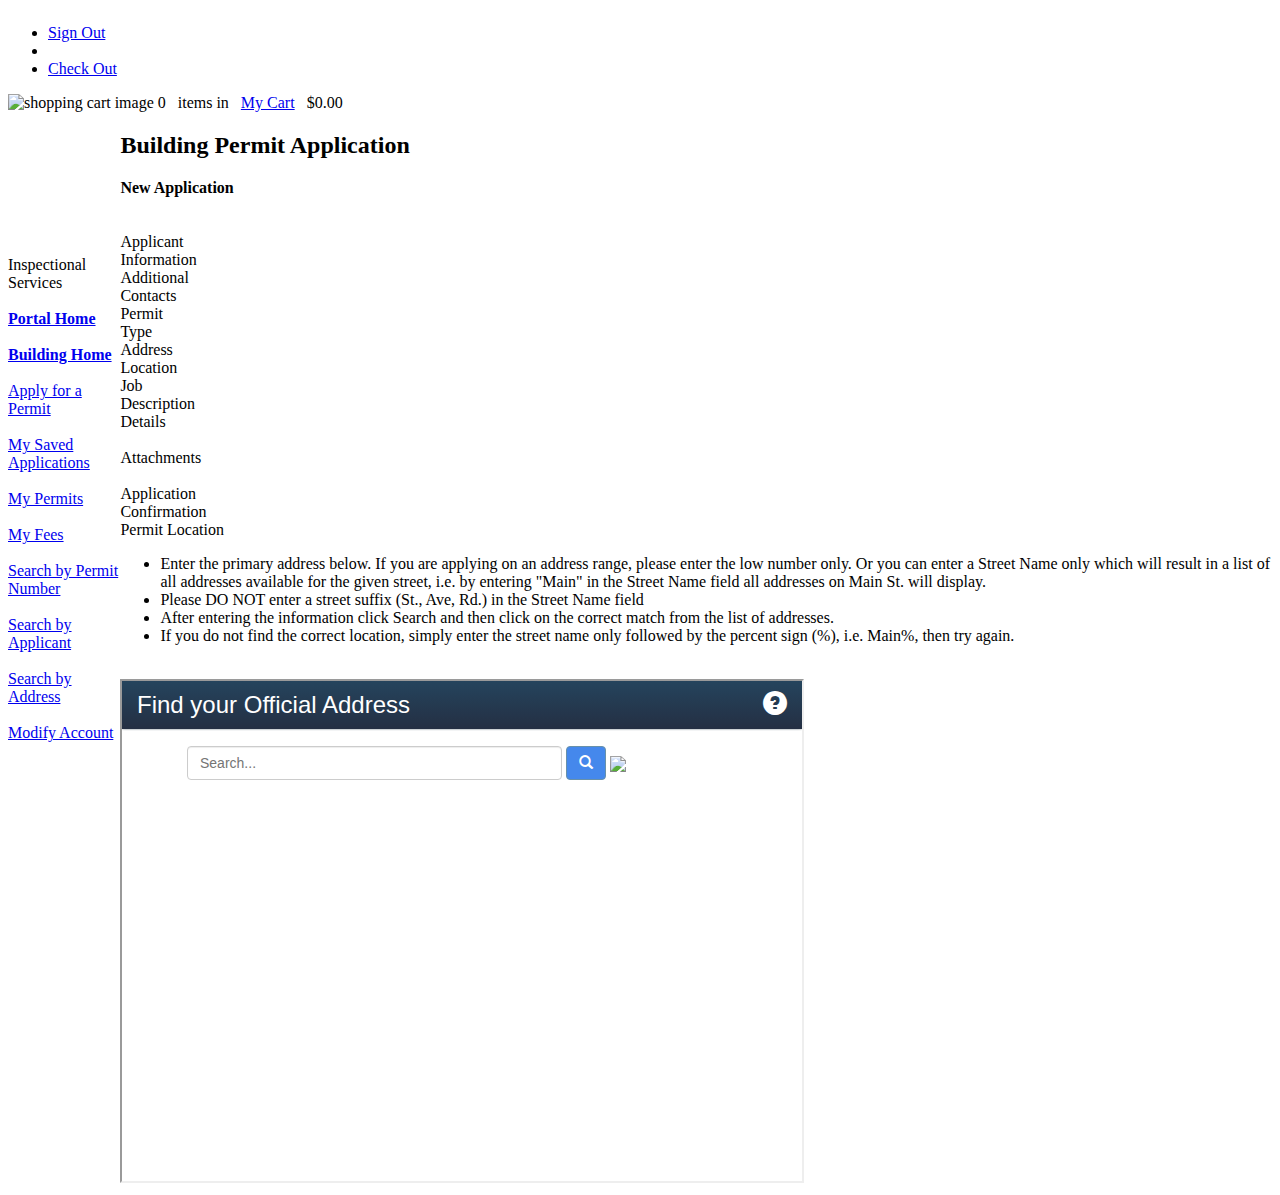
==== SiteLocation.html @ abc97fd9 "add SiteLocation Permitting Mockup page" ====
﻿
<!DOCTYPE HTML PUBLIC "-//W3C//DTD XHTML 1.0 Strict//EN" "http://www.w3.org/TR/xhtml1/DTD/xhtml1-strict.dtd">
<html xmlns="http://www.w3.org/1999/xhtml" xmlns:v="urn:schemas-microsoft-com:vml">
<head id="ctl00_ctl00_Head1">
    <title>

        DynamicPortal 8
        Building Permit Application

    </title>
    <link id="ctl00_ctl00_Link1" href="https://onlinepermitsandlicenses.cityofboston.gov/isdpermits/App_Stylesheet/Standard.css" rel="stylesheet" type="text/css" />
    <link id="ctl00_ctl00_Link2" href="https://onlinepermitsandlicenses.cityofboston.gov/isdpermits/App_Stylesheet/Agency.css" rel="stylesheet" type="text/css" />
    <link id="ctl00_ctl00_Link4" href="https://onlinepermitsandlicenses.cityofboston.gov/isdpermits/App_Stylesheet/grid.css" rel="stylesheet" type="text/css" />
    </head>
<body>


        <div class="pageContainer">
            <table cellpadding="0" cellspacing="0" border="0" width="100%">
                <tr>
                    <td rowspan="3" class="pageColumnWhiteLeft"></td>
                    <td class="pageHeaderSmallLogo"></td>
                    <td colspan="2" class="pageHeaderSmallBanner"></td>
                    <td rowspan="3" class="pageColumnWhiteRight"></td>
                </tr>
                <tr>
                    <td colspan="3" class="pageTopNavigation">
                        <div class="topNavLinks">

                            <div id="ctl00_ctl00_TopNavigationContentPlaceHolder_PanelShoppingCart">

                                <ul>
                                    <li>
                                        <a id="ctl00_ctl00_TopNavigationContentPlaceHolder_linkSignOut" href="../../../Logout.aspx">Sign Out</a>
                                    </li>
                                    <li>

                                    </li>
                                    <li>
                                        <a id="ctl00_ctl00_TopNavigationContentPlaceHolder_linkCheckOutButton" href="../../PaymentCheckOut.aspx">Check Out</a>
                                    </li>
                                </ul>
                                <div class="shoppingCart">
                                    <img id="ctl00_ctl00_TopNavigationContentPlaceHolder_Image1" src="http://onlinepermitsandlicenses.cityofboston.gov/isdpermits/images/COBImages/ShoppingCart.png" alt="shopping cart image" style="border-width:0px;" />
                                    <span id="ctl00_ctl00_TopNavigationContentPlaceHolder_lblCartCount">0</span>&nbsp;&nbsp;
                                    items in&nbsp;&nbsp;
                                    <a id="ctl00_ctl00_TopNavigationContentPlaceHolder_linkCartCheckOut" class="myCartLink" href="../../PaymentCheckOut.aspx">My Cart</a>&nbsp;&nbsp;
                                    <span id="ctl00_ctl00_TopNavigationContentPlaceHolder_lblCartTotal">$0.00</span>
                                </div>

                            </div>

                        </div>
                    </td>
                </tr>
                <tr>
                    <td class="pageLeftNavigation">
                        <div id="divDepartmentTitle" class="leftColHeader">
                            Inspectional Services
                        </div>
                        <div class="leftNavWrapper">
                            <div class="leftColLinks">

                                <div id="ctl00_ctl00_cphLeftNavigation_li1" class="leftColBlueSpacer">
                                    <div class="leftColBullet">&nbsp;</div>
                                    <div class="leftColBlueLinkRow">
                                        <b><a id="ctl00_ctl00_cphLeftNavigation_HyperLinkCDRHomeLink" href="../../CDRGlobalMain.aspx">Portal Home</a></b>
                                    </div>
                                </div>
                                <div id="ctl00_ctl00_cphLeftNavigation_li2" class="leftColBlueSpacer">
                                    <div class="leftColBullet">&nbsp;</div>
                                    <div class="leftColBlueLinkRow">
                                        <b><a id="ctl00_ctl00_cphLeftNavigation_HyperLinkBuildingHome" href="../Default.aspx">Building Home</a></b>
                                    </div>
                                    <div id="ctl00_ctl00_cphLeftNavigation_li6" class="leftColBlueSubLink">
                                        <div class="leftColBulletSmall">&nbsp;&nbsp;&nbsp;</div>
                                        <div class="leftColBlueLinkRow">
                                            <a id="ctl00_ctl00_cphLeftNavigation_HyperLinkApply" href="../ApplyApplication.aspx">Apply for a Permit</a>
                                        </div>
                                    </div>
                                    <div id="ctl00_ctl00_cphLeftNavigation_Div3" class="leftColBlueSubLink">
                                        <div class="leftColBulletSmall">&nbsp;&nbsp;&nbsp;</div>
                                        <div class="leftColBlueLinkRow">
                                            <a id="ctl00_ctl00_cphLeftNavigation_HyperLinkMySavedApplications" href="../MySavedApp.aspx">My Saved Applications</a>
                                        </div>
                                    </div>
                                    <div id="ctl00_ctl00_cphLeftNavigation_li8" class="leftColBlueSubLink">
                                        <div class="leftColBulletSmall">&nbsp;&nbsp;&nbsp;</div>
                                        <div class="leftColBlueLinkRow">
                                            <a id="ctl00_ctl00_cphLeftNavigation_HyperLinkMyPermits" href="../MyApplication.aspx">My Permits</a>
                                        </div>
                                    </div>



                                    <div id="ctl00_ctl00_cphLeftNavigation_li14" class="leftColBlueSubLink">
                                        <div class="leftColBulletSmall">&nbsp;&nbsp;&nbsp;</div>
                                        <div class="leftColBlueLinkRow">
                                            <a id="ctl00_ctl00_cphLeftNavigation_HyperLinkMyFees" href="../MyFee.aspx">My Fees</a>
                                        </div>
                                    </div>
                                    <div id="ctl00_ctl00_cphLeftNavigation_li16" class="leftColBlueSubLink">
                                        <div class="leftColBulletSmall">&nbsp;&nbsp;&nbsp;</div>
                                        <div class="leftColBlueLinkRow">
                                            <a id="ctl00_ctl00_cphLeftNavigation_HyperLinkApplicationNumber" href="../LookUp.aspx?PID=4p/Y/X5jA8Bs3affOX4rkA==">Search by Permit Number</a>
                                        </div>
                                    </div>
                                    <div id="ctl00_ctl00_cphLeftNavigation_li17" class="leftColBlueSubLink">
                                        <div class="leftColBulletSmall">&nbsp;&nbsp;&nbsp;</div>
                                        <div class="leftColBlueLinkRow">
                                            <a id="ctl00_ctl00_cphLeftNavigation_HyperLinkApplicant" href="../LookUp.aspx?PID=ZsmRgwfJAxVBjtCTXsfHpQ==">Search by Applicant</a>
                                        </div>
                                    </div>
                                    <div id="ctl00_ctl00_cphLeftNavigation_li18" class="leftColBlueSubLink">
                                        <div class="leftColBulletSmall">&nbsp;&nbsp;&nbsp;</div>
                                        <div class="leftColBlueLinkRow">
                                            <a id="ctl00_ctl00_cphLeftNavigation_HyperLinkAddress" href="../LookUp.aspx?PID=qA+escIa/POkimwZbMUpBg==">Search by Address</a>
                                        </div>
                                    </div>
                                    <div id="ctl00_ctl00_cphLeftNavigation_li4" class="leftColBlueSubLink">
                                        <div class="leftColBulletSmall">&nbsp;&nbsp;&nbsp;</div>
                                        <div class="leftColBlueLinkRow">
                                            <a id="ctl00_ctl00_cphLeftNavigation_HyperLinkModifyAccountContact" href="../../../LoginModify.aspx">Modify Account</a>
                                        </div>
                                    </div>
                                </div>

                            </div>
                            <div style="clear: both;"></div>
                        </div>
                        <div style="height: 300px;"></div>
                    </td>
                    <td class="pageMainContent">
                        <h2>Building Permit Application</h2>





                        <div class="mainLeadStory">

                            <div>

                                <div id="ctl00_ctl00_ContentPlaceHolder1_middlecolumn_Div1" class="page-contentPadding">

                                    <strong><span id="ctl00_ctl00_ContentPlaceHolder1_middlecolumn_ApplicationMode_LabelApplicationMode">New Application</span></strong>

                                    <div id="ctl00_ctl00_ContentPlaceHolder1_middlecolumn_Div2">
                                        <div>
                                            <div class="spacerStep">&nbsp;<br />&nbsp;</div>
                                            <div class="completedStep">Applicant<br />Information</div>
                                            <div class="completedStep">Additional<br />Contacts</div>
                                            <div class="completedStep">Permit<br />Type</div>
                                            <div class="currentStep">Address<br />Location</div>
                                            <div class="remainStep">Job<br />Description</div>
                                            <div class="remainStep">Details<br />&nbsp;</div>
                                            <div class="remainStep">Attachments<br />&nbsp;</div>
                                            <div class="remainStep">Application<br />Confirmation</div>
                                        </div>
                                    </div>
                                    <div id="ctl00_ctl00_ContentPlaceHolder1_middlecolumn_Div3" class="spacer2 clearboth">
                                    </div>
                                    <div id="ctl00_ctl00_ContentPlaceHolder1_middlecolumn_Div4" class="image-header">
                                        Permit Location
                                    </div>
                                    <div id="ctl00_ctl00_ContentPlaceHolder1_middlecolumn_Div5" class="contentBorder">
                                        <div id="ctl00_ctl00_ContentPlaceHolder1_middlecolumn_Div6" class="contentPadding">
                                            <div id="targetPanelDiv">
                                                <div id="ctl00_ctl00_ContentPlaceHolder1_middlecolumn_panelAddress" onkeypress="javascript:return WebForm_FireDefaultButton(event, &#39;ctl00_ctl00_ContentPlaceHolder1_middlecolumn_ButtonSearch&#39;)">

                                                    <div id="ctl00_ctl00_ContentPlaceHolder1_middlecolumn_UpdatePanel1">

                                                        <!-- Instructions -->

                                                        <ul class="instructionList">
                                                            <li>
                                                                Enter the primary address below. If you are applying on an address range, please
                                                                enter the low number only. Or you can enter a Street Name only which will result
                                                                in a list of all addresses available for the given street, i.e. by entering "Main"
                                                                in the Street Name field all addresses on Main St. will display.
                                                            </li>
                                                            <li>Please DO NOT enter a street suffix (St., Ave, Rd.) in the Street Name field</li>
                                                            <li>
                                                                After entering the information click Search and then click on the correct match
                                                                from the list of addresses.
                                                            </li>
                                                            <li>
                                                                If you do not find the correct location, simply enter the street name only followed
                                                                by the percent sign (%), i.e. Main%, then try again.
                                                            </li>
                                                        </ul>

                                                        </br>
                                                        <iframe src="index.html" height="500" width="680"/>


                                                        <div id="ctl00_ctl00_ContentPlaceHolder1_middlecolumn_ValidationSummary" style="color:Red;display:none;">

                                                        </div>
                                                        <span id="ctl00_ctl00_ContentPlaceHolder1_middlecolumn_LocaleAddressControl_rfvStreetName" style="color:Red;display:none;"></span>
                                                        <span id="ctl00_ctl00_ContentPlaceHolder1_middlecolumn_LocaleAddressControl_revZip" style="color:Red;display:none;"></span>

                                                        <br />

                                                        <div id="ctl00_ctl00_ContentPlaceHolder1_middlecolumn_LocaleAddressControl_Div0" class="AddressSearchContainer">
                                                            <div id="ctl00_ctl00_ContentPlaceHolder1_middlecolumn_LocaleAddressControl_Div1" class="AddressColumn75">
                                                                Number
                                                            </div>

                                                            <div id="ctl00_ctl00_ContentPlaceHolder1_middlecolumn_LocaleAddressControl_Div3" class="AddressColumn150">
                                                                Street Name<span class="alertText">*</span>
                                                            </div>
                                                            <div id="ctl00_ctl00_ContentPlaceHolder1_middlecolumn_LocaleAddressControl_Div4" class="AddressColumn75B">
                                                                Suffix
                                                            </div>

                                                        </div>
                                                        <div id="ctl00_ctl00_ContentPlaceHolder1_middlecolumn_LocaleAddressControl_Div6" class="AddressSearchContainer">
                                                            <div id="ctl00_ctl00_ContentPlaceHolder1_middlecolumn_LocaleAddressControl_Div7" class="AddressColumn75">
                                                                <input name="ctl00$ctl00$ContentPlaceHolder1$middlecolumn$LocaleAddressControl$TextBoxStreetNumber" type="text" maxlength="10" id="ctl00_ctl00_ContentPlaceHolder1_middlecolumn_LocaleAddressControl_TextBoxStreetNumber" class="AddressControl65" />
                                                            </div>

                                                            <div id="ctl00_ctl00_ContentPlaceHolder1_middlecolumn_LocaleAddressControl_Div9" class="AddressColumn150">
                                                                <input name="ctl00$ctl00$ContentPlaceHolder1$middlecolumn$LocaleAddressControl$TextBoxStreetName" type="text" maxlength="50" id="ctl00_ctl00_ContentPlaceHolder1_middlecolumn_LocaleAddressControl_TextBoxStreetName" class="AddressControl140" />
                                                            </div>
                                                            <div id="ctl00_ctl00_ContentPlaceHolder1_middlecolumn_LocaleAddressControl_Div10" class="AddressColumn75B">
                                                                <select name="ctl00$ctl00$ContentPlaceHolder1$middlecolumn$LocaleAddressControl$ddlStreetSuffix" id="ctl00_ctl00_ContentPlaceHolder1_middlecolumn_LocaleAddressControl_ddlStreetSuffix" class="AddressControl65">
                                                                    <option value="--">--</option>
                                                                    <option value="AL">AL</option>
                                                                    <option value="AV">AV</option>
                                                                    <option value="AVE">AVE</option>
                                                                    <option value="BL">BL</option>
                                                                    <option value="BLVD">BLVD</option>
                                                                    <option value="BR">BR</option>
                                                                    <option value="CC">CC</option>
                                                                    <option value="CI">CI</option>
                                                                    <option value="CIR">CIR</option>
                                                                    <option value="CN">CN</option>
                                                                    <option value="CR">CR</option>
                                                                    <option value="CT">CT</option>
                                                                    <option value="CW">CW</option>
                                                                    <option value="DM">DM</option>
                                                                    <option value="DR">DR</option>
                                                                    <option value="EX">EX</option>
                                                                    <option value="FW">FW</option>
                                                                    <option value="FWY">FWY</option>
                                                                    <option value="GD">GD</option>
                                                                    <option value="GR">GR</option>
                                                                    <option value="GS">GS</option>
                                                                    <option value="HW">HW</option>
                                                                    <option value="HWY">HWY</option>
                                                                    <option value="LA">LA</option>
                                                                    <option value="LN">LN</option>
                                                                    <option value="LOOP">LOOP</option>
                                                                    <option value="MA">MA</option>
                                                                    <option value="PA">PA</option>
                                                                    <option value="PASS">PASS</option>
                                                                    <option value="PK">PK</option>
                                                                    <option value="PKWY">PKWY</option>
                                                                    <option value="PL">PL</option>
                                                                    <option value="PR">PR</option>
                                                                    <option value="PS">PS</option>
                                                                    <option value="PW">PW</option>
                                                                    <option value="PZ">PZ</option>
                                                                    <option value="RD">RD</option>
                                                                    <option value="RO">RO</option>
                                                                    <option value="SQ">SQ</option>
                                                                    <option value="ST">ST</option>
                                                                    <option value="SY">SY</option>
                                                                    <option value="TE">TE</option>
                                                                    <option value="TER">TER</option>
                                                                    <option value="TR">TR</option>
                                                                    <option value="TRL">TRL</option>
                                                                    <option value="TS">TS</option>
                                                                    <option value="VW">VW</option>
                                                                    <option value="WA">WA</option>
                                                                    <option value="WAY">WAY</option>
                                                                    <option value="WH">WH</option>
                                                                    <option value="WY">WY</option>
                                                                    <option value="XT">XT</option>
                                                                    <option value="XW">XW</option>

                                                                </select>
                                                            </div>

                                                        </div>
                                                        <div id="ctl00_ctl00_ContentPlaceHolder1_middlecolumn_LocaleAddressControl_Div12" class="spacer">
                                                        </div>



                                                        <div id="ctl00_ctl00_ContentPlaceHolder1_middlecolumn_Div7" class="spacer2">
                                                        </div>
                                                        <!-- Status -->

                                                        <div>

                                                        </div>




                                                        <div id="ctl00_ctl00_ContentPlaceHolder1_middlecolumn_Div8" class="spacer2">
                                                        </div>
                                                        <a id="ctl00_ctl00_ContentPlaceHolder1_middlecolumn_ButtonSearch" class="csshyperlink" href="javascript:WebForm_DoPostBackWithOptions(new WebForm_PostBackOptions(&quot;ctl00$ctl00$ContentPlaceHolder1$middlecolumn$ButtonSearch&quot;, &quot;&quot;, true, &quot;Address&quot;, &quot;&quot;, false, true))">Search</a>

                                                    </div>

                                                </div>
                                            </div>
                                        </div>
                                    </div>

                                    <div id="updateProgressDiv" class="updateProgress" style="display: none;">
                                        <img id="ctl00_ctl00_ContentPlaceHolder1_middlecolumn_processing" src="http://onlinepermitsandlicenses.cityofboston.gov/isdpermits/Images/indicator.gif" alt="Processing" style="border-width:0px;" /><span class="updateProgressMessage">&nbsp;&nbsp;Processing, please wait...</span>
                                    </div>
                                    <div id="ctl00_ctl00_ContentPlaceHolder1_middlecolumn_Div9" class="spacer2">
                                    </div>
                                    <a id="ctl00_ctl00_ContentPlaceHolder1_middlecolumn_ButtonCancel" class="csshyperlink" href="javascript:__doPostBack(&#39;ctl00$ctl00$ContentPlaceHolder1$middlecolumn$ButtonCancel&#39;,&#39;&#39;)">Cancel</a>
                                    <a id="ctl00_ctl00_ContentPlaceHolder1_middlecolumn_ButtonPrevious" class="csshyperlink" href="javascript:__doPostBack(&#39;ctl00$ctl00$ContentPlaceHolder1$middlecolumn$ButtonPrevious&#39;,&#39;&#39;)">Previous</a>

                                </div>

                            </div>
                            <div>


                            </div>

                        </div>
                    </td>
                </tr>
                <tr>
                    <td colspan="5" class="pageBottomWhite"></td>
                </tr>
                <tr>
                    <td colspan="5" class="pageFooter">
                        © Copyright
                        2014
                        . City of Boston. All rights reserved.
                    </td>
                </tr>
            </table>
        </div>
    
</body>
</html>
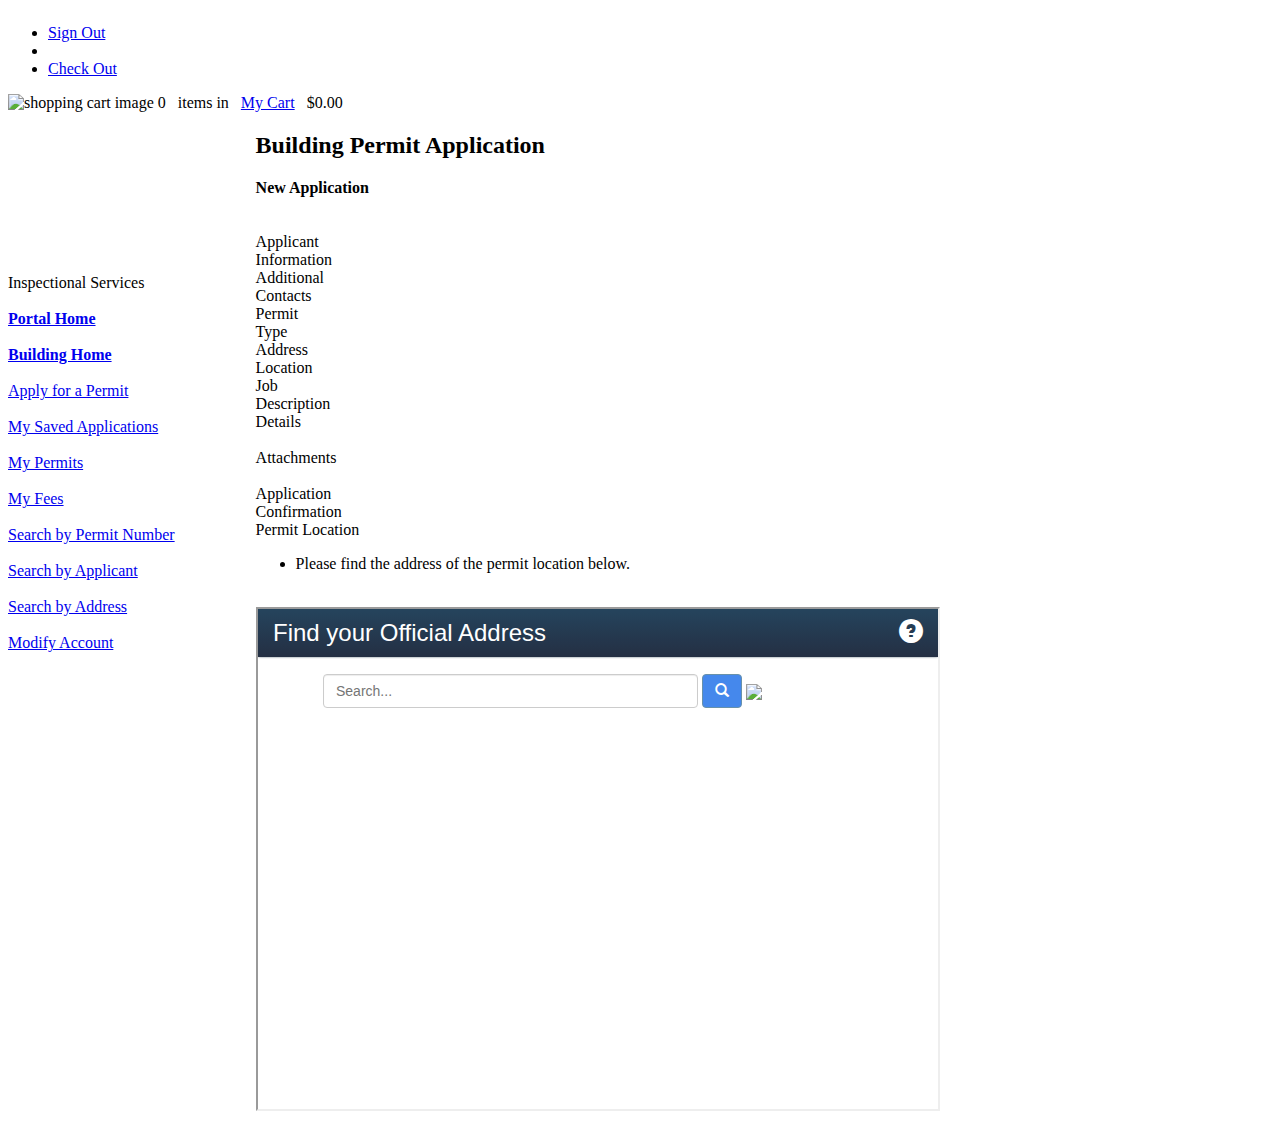
==== commit 61baffd3: "Update mockup instructions." ====
--- a/SiteLocation.html
+++ b/SiteLocation.html
@@ -174,20 +174,9 @@
 
                                                         <ul class="instructionList">
                                                             <li>
-                                                                Enter the primary address below. If you are applying on an address range, please
-                                                                enter the low number only. Or you can enter a Street Name only which will result
-                                                                in a list of all addresses available for the given street, i.e. by entering "Main"
-                                                                in the Street Name field all addresses on Main St. will display.
+                                                                Please find the address of the permit location below.
                                                             </li>
-                                                            <li>Please DO NOT enter a street suffix (St., Ave, Rd.) in the Street Name field</li>
-                                                            <li>
-                                                                After entering the information click Search and then click on the correct match
-                                                                from the list of addresses.
-                                                            </li>
-                                                            <li>
-                                                                If you do not find the correct location, simply enter the street name only followed
-                                                                by the percent sign (%), i.e. Main%, then try again.
-                                                            </li>
+
                                                         </ul>
 
                                                         </br>
